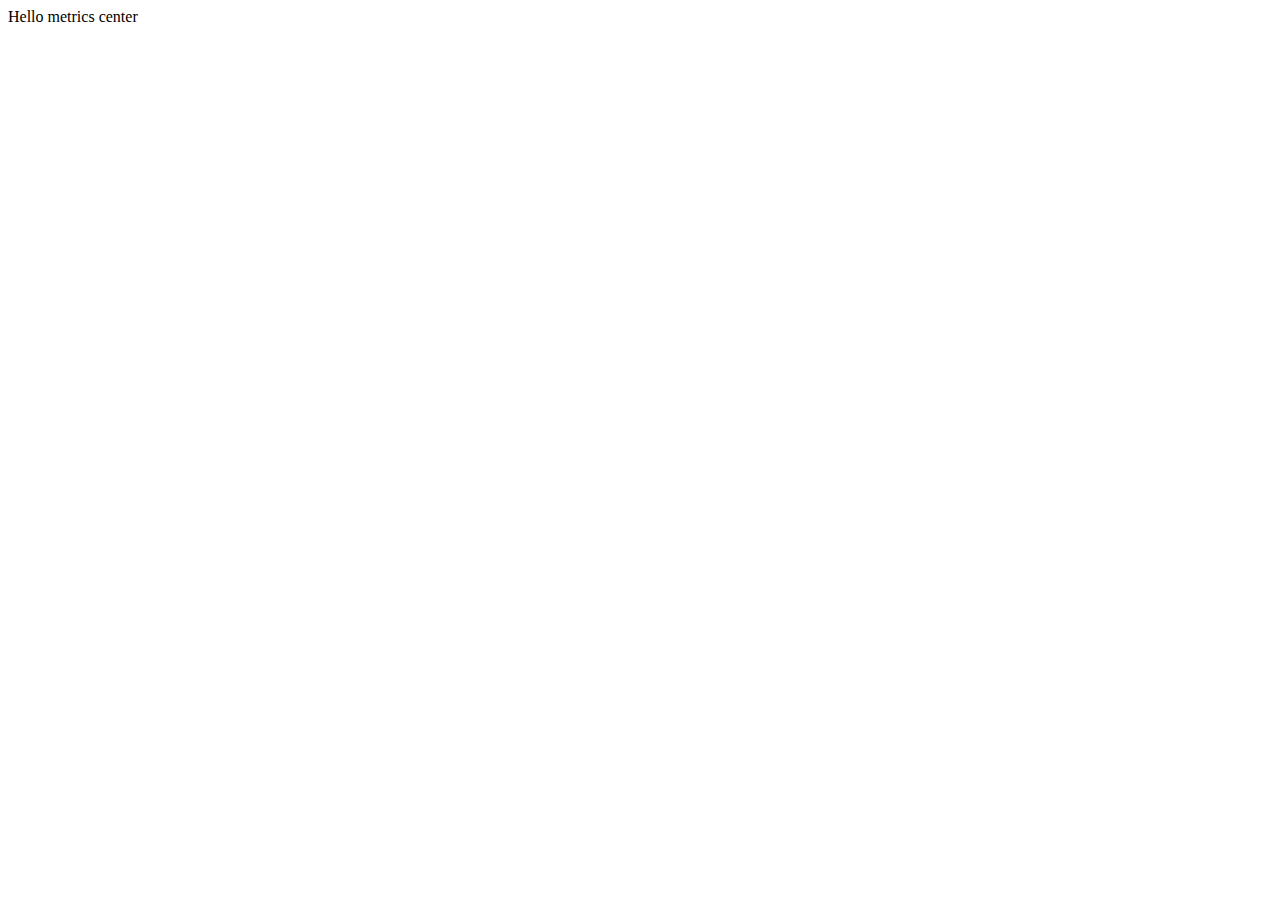
==== src/main/resources/static/index.html @ cb7373d3 "added sockjs" ====
<!DOCTYPE html>
<html lang="en">
<head>
  <meta charset="UTF-8">
  <title>Metrics</title>
  <link href="/webjars/bootstrap/css/bootstrap.min.css" rel="stylesheet">
</head>
<body>
<div id="main-content" class="container">
  <div class="row">
    <div class="col-lg-12">
      Hello metrics center
    </div>
  </div>
</div>

<script src="/webjars/jquery/jquery.min.js"></script>
<script src="/webjars/sockjs-client/sockjs.min.js"></script>
<script src="/webjars/stomp-websocket/stomp.min.js"></script>
<script src="/js/app.js"></script>
</body>
</html>
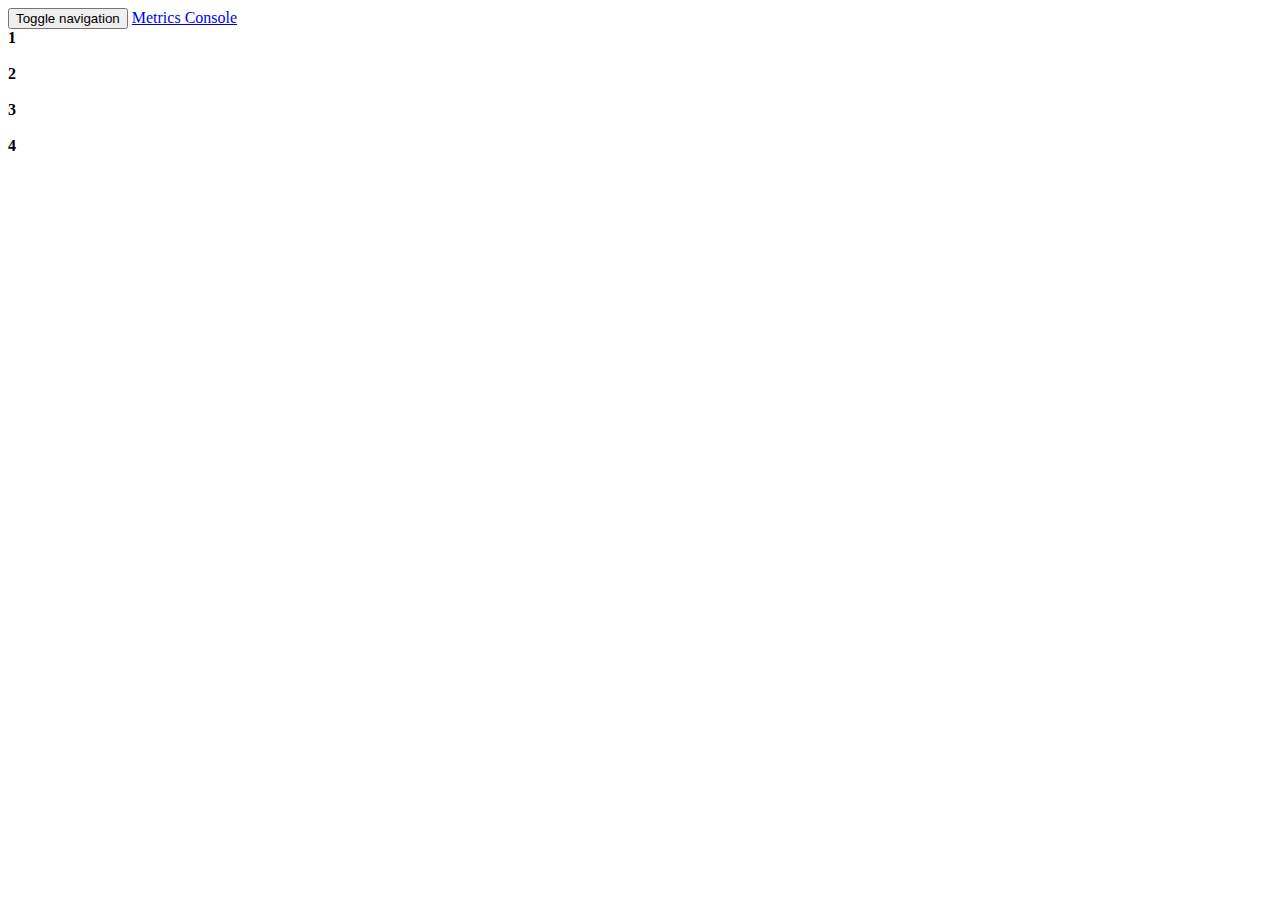
==== commit e461a80b: "replaced jsplumb js with the webjars one" ====
--- a/src/main/resources/static/index.html
+++ b/src/main/resources/static/index.html
@@ -4,19 +4,39 @@
   <meta charset="UTF-8">
   <title>Metrics</title>
   <link href="/webjars/bootstrap/css/bootstrap.min.css" rel="stylesheet">
+  <link href="/css/app.css" rel="stylesheet">
 </head>
 <body>
 <div id="main-content" class="container">
+  <div class="navbar-header">
+    <button type="button" class="navbar-toggle" data-toggle="collapse" data-target=".navbar-collapse">
+      <span class="sr-only">Toggle navigation</span>
+      <span class="icon-bar"></span>
+      <span class="icon-bar"></span>
+      <span class="icon-bar"></span>
+    </button>
+    <a class="navbar-brand" href="/">Metrics Console</a>
+  </div>
+
   <div class="row">
-    <div class="col-lg-12">
-      Hello metrics center
+    <div class="col-lg-12 chart-canvas" id="canvas">
+      <div class="window" id="flowchartWindow1"><strong>1</strong><br/><br/></div>
+      <div class="window" id="flowchartWindow2"><strong>2</strong><br/><br/></div>
+      <div class="window" id="flowchartWindow3"><strong>3</strong><br/><br/></div>
+      <div class="window" id="flowchartWindow4"><strong>4</strong><br/><br/></div>
+    </div>
+  </div>
+  <div class="full-width-container bg-sepia">
+    <div class="container">
     </div>
   </div>
 </div>
 
-<script src="/webjars/jquery/jquery.min.js"></script>
-<script src="/webjars/sockjs-client/sockjs.min.js"></script>
-<script src="/webjars/stomp-websocket/stomp.min.js"></script>
-<script src="/js/app.js"></script>
+  <script src="/webjars/jquery/jquery.min.js"></script>
+  <script src="/webjars/sockjs-client/sockjs.min.js"></script>
+  <script src="/webjars/stomp-websocket/stomp.min.js"></script>
+  <!--<script src="/webjars/jsplumb/2.0.7/js/jsPlumb-2.0.7-min.js"></script>-->
+  <script src="/js/jsPlumb-2.2.8.js"></script>
+  <script src="/js/app.js"></script>
 </body>
 </html>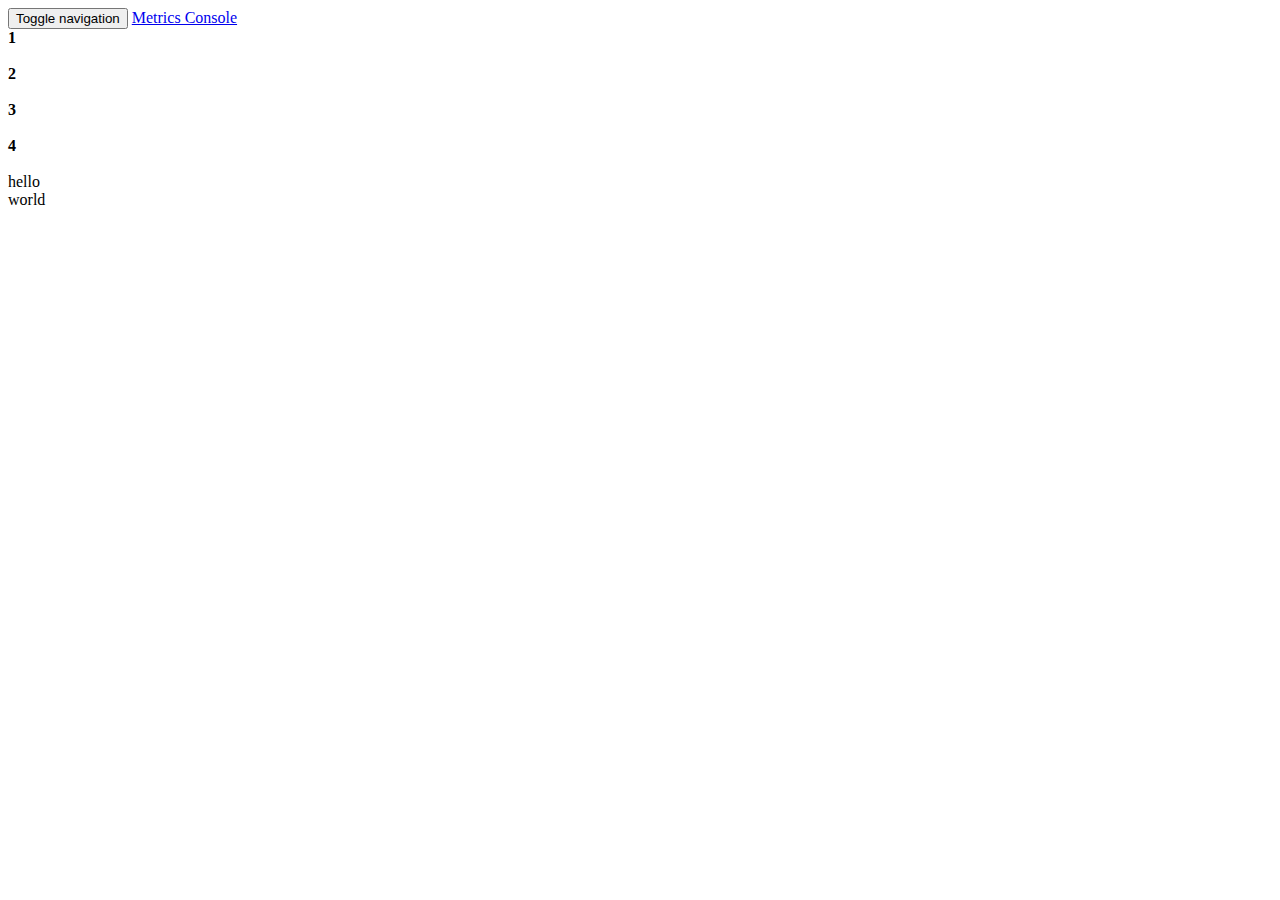
==== commit e401642b: "model" ====
--- a/src/main/resources/static/index.html
+++ b/src/main/resources/static/index.html
@@ -24,6 +24,8 @@
       <div class="window" id="flowchartWindow2"><strong>2</strong><br/><br/></div>
       <div class="window" id="flowchartWindow3"><strong>3</strong><br/><br/></div>
       <div class="window" id="flowchartWindow4"><strong>4</strong><br/><br/></div>
+      <div class="window" id="aaa">hello</div>
+      <div class="window" id="bbb">world</div>
     </div>
   </div>
   <div class="full-width-container bg-sepia">
@@ -32,11 +34,11 @@
   </div>
 </div>
 
-  <script src="/webjars/jquery/jquery.min.js"></script>
-  <script src="/webjars/sockjs-client/sockjs.min.js"></script>
-  <script src="/webjars/stomp-websocket/stomp.min.js"></script>
-  <!--<script src="/webjars/jsplumb/2.0.7/js/jsPlumb-2.0.7-min.js"></script>-->
-  <script src="/js/jsPlumb-2.2.8.js"></script>
-  <script src="/js/app.js"></script>
+<script src="/webjars/jquery/jquery.min.js"></script>
+<script src="/webjars/sockjs-client/sockjs.min.js"></script>
+<script src="/webjars/stomp-websocket/stomp.min.js"></script>
+<script src="/js/jsPlumb-2.2.8.js"></script>
+<script src="/js/dagre.min.js"></script>
+<script src="/js/app.js"></script>
 </body>
 </html>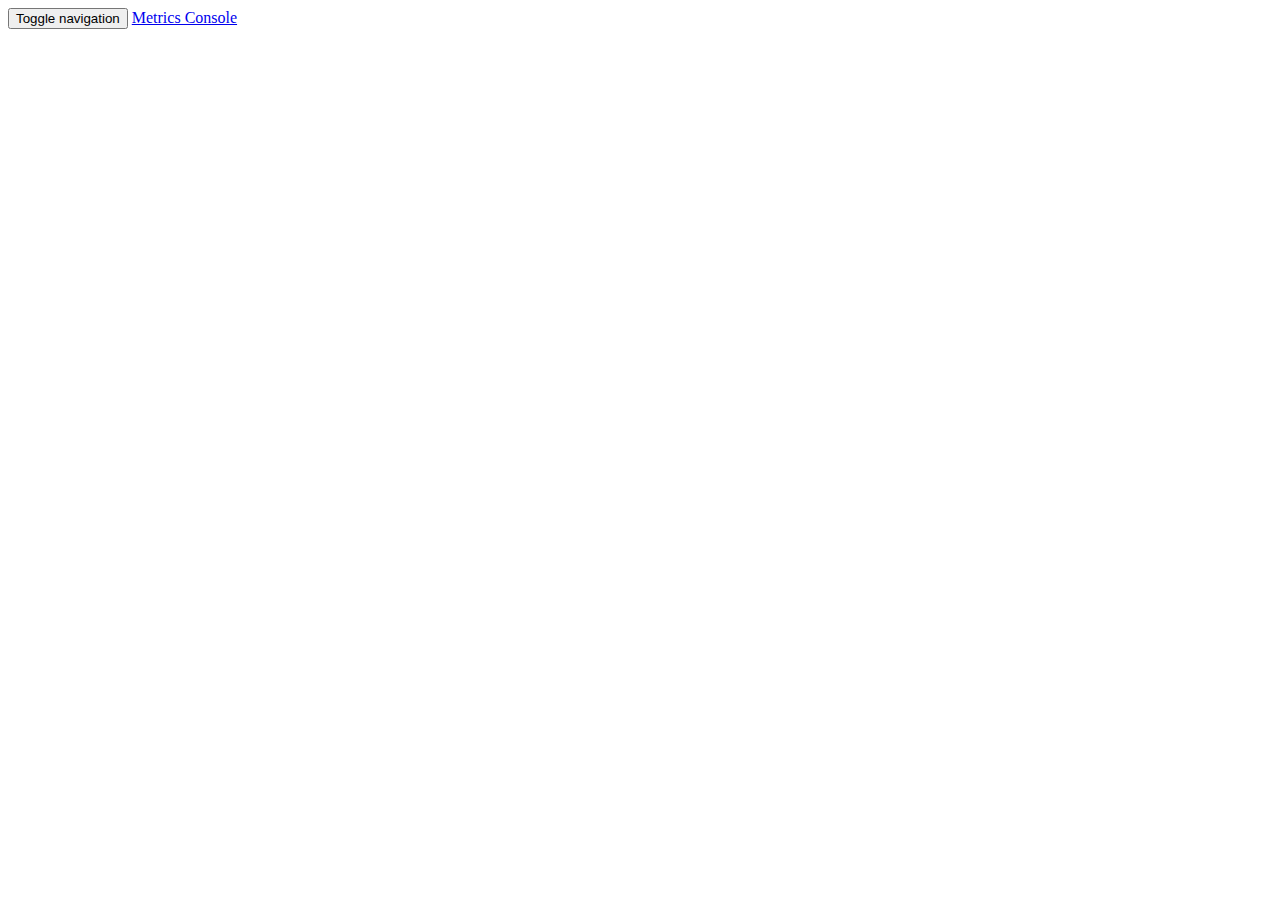
==== commit afac9cb5: "naive layout" ====
--- a/src/main/resources/static/index.html
+++ b/src/main/resources/static/index.html
@@ -20,25 +20,29 @@
 
   <div class="row">
     <div class="col-lg-12 chart-canvas" id="canvas">
-      <div class="window" id="flowchartWindow1"><strong>1</strong><br/><br/></div>
-      <div class="window" id="flowchartWindow2"><strong>2</strong><br/><br/></div>
-      <div class="window" id="flowchartWindow3"><strong>3</strong><br/><br/></div>
-      <div class="window" id="flowchartWindow4"><strong>4</strong><br/><br/></div>
-      <div class="window" id="aaa">hello</div>
-      <div class="window" id="bbb">world</div>
-    </div>
-  </div>
-  <div class="full-width-container bg-sepia">
-    <div class="container">
     </div>
   </div>
 </div>
 
+<div class="group-container" id="template-application">
+  <div class="title"></div>
+</div>
+
+<div class="window" id="template-role">
+  <strong class="role"></strong>
+  <ul class="list-group">
+  </ul>
+</div>
+
+<li class="list-group-item" id="template-meter">
+  <span class="badge badge-info"></span><label class="meter"></label>
+</li>
+
 <script src="/webjars/jquery/jquery.min.js"></script>
 <script src="/webjars/sockjs-client/sockjs.min.js"></script>
 <script src="/webjars/stomp-websocket/stomp.min.js"></script>
+<script src="/js/underscore-min.js"></script>
 <script src="/js/jsPlumb-2.2.8.js"></script>
-<script src="/js/dagre.min.js"></script>
 <script src="/js/app.js"></script>
 </body>
 </html>